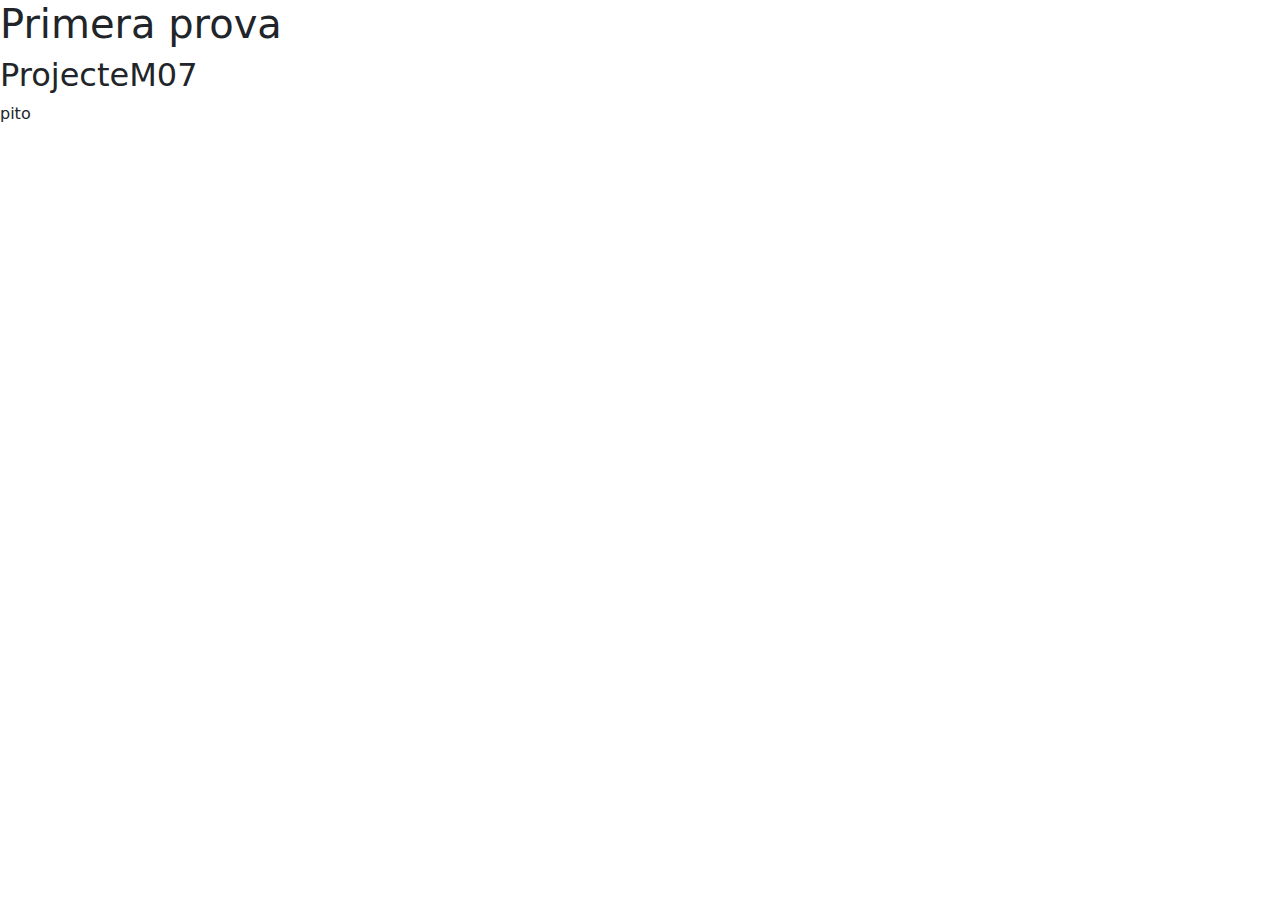
==== index.html @ 43befd8b "Inici bootstrap" ====
<!DOCTYPE html>
<html lang="en">
<head>
    <meta charset="UTF-8">
    <meta name="viewport" content="width=device-width, initial-scale=1.0">
    <title>Document</title>
    <link rel="stylesheet" href="./css/cssBS/bootstrap.min.css">
</head>
<body>
    <h1>Primera prova</h1>
    <h2>ProjecteM07</h2>
    <p>pito</p>
    <script src="./css/cssBS/bootstrap.bundle.min.js"></script>
</body>
</html>
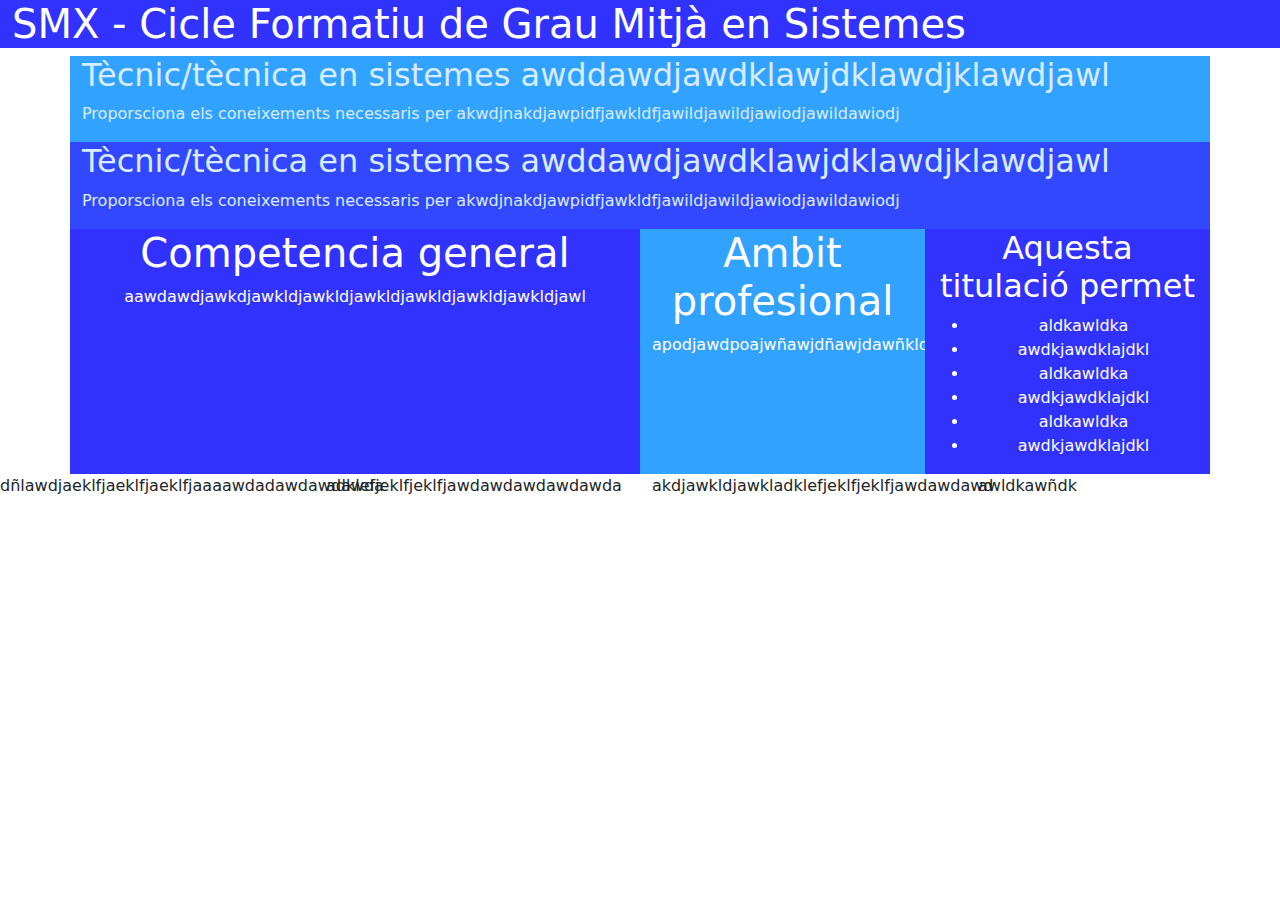
==== commit cb74dbfd: "classe container i grids" ====
--- a/index.html
+++ b/index.html
@@ -5,11 +5,72 @@
     <meta name="viewport" content="width=device-width, initial-scale=1.0">
     <title>Document</title>
     <link rel="stylesheet" href="./css/cssBS/bootstrap.min.css">
+    <link rel="stylesheet" href="css/estils.css">
 </head>
 <body>
-    <h1>Primera prova</h1>
-    <h2>ProjecteM07</h2>
-    <p>pito</p>
+    <div class="container-fluid dual">
+    <h1>SMX - Cicle Formatiu de Grau Mitjà en Sistemes</h1>
+    </div>
+    
+    <main>
+        <!--INFO PRINCIPAL-->
+        <div class="container-md dual80">
+            <div class="row">
+                <div class="col-md dual80">
+                    <h2>
+                        Tècnic/tècnica en sistemes awddawdjawdklawjdklawdjklawdjawl
+                        </h2>
+                        <p>Proporsciona els coneixements necessaris per akwdjnakdjawpidfjawkldfjawildjawildjawiodjawildawiodj</p>
+                </div>
+                <div class="col-md dual">
+                    <h2>
+                        Tècnic/tècnica en sistemes awddawdjawdklawjdklawdjklawdjawl
+                        </h2>
+                        <p>Proporsciona els coneixements necessaris per akwdjnakdjawpidfjawkldfjawildjawildjawiodjawildawiodj</p>
+                    </div>
+                </div>
+              </div>
+        </div>
+        <!--INFO SECUNDARIA-->
+        <div class="container text-center">
+            <div class="row">
+              <div class="col-sm-6 dual60">
+                <h1>Competencia general</h1>
+                <p>aawdawdjawkdjawkldjawkldjawkldjawkldjawkldjawkldjawl</p>
+              </div>
+              <div class="col-sm-3 dual80">
+                <h1>Ambit profesional</h1>
+                <p>apodjawdpoajwñawjdñawjdawñkldjawdjawkldjawkldjawklda</p>
+              </div>
+              <div class="col-sm-3 dual60">
+                <h2>Aquesta titulació permet</h2>
+                <ul>
+                    <li>aldkawldka</li>
+                    <li>awdkjawdklajdkl</li>
+                    <li>aldkawldka</li>
+                    <li>awdkjawdklajdkl</li> 
+                    <li>aldkawldka</li>
+                    <li>awdkjawdklajdkl</li>
+                </ul>
+              </div>
+            </div>
+          </div>
+          <div class="container"></div>
+          <div class="row row-cols-4">
+            <div class="col">
+                <p>dñlawdjaeklfjaeklfjaeklfjaaaawdadawdawdawda</p>
+            </div>
+            <div class="col">
+                <p>adklefjeklfjeklfjawdawdawdawdawda</p>
+            </div>
+            <div class="col">
+                <p>akdjawkldjawkladklefjeklfjeklfjawdawdawd</p>
+            </div>
+            <div class="col">
+                <p>awldkawñdk</p>
+            </div>
+          </div>
+    </main>       
     <script src="./css/cssBS/bootstrap.bundle.min.js"></script>
 </body>
 </html>--- a/css/estils.css
+++ b/css/estils.css
@@ -0,0 +1,15 @@
+.dual{
+    background-color: blue;
+    color: white;
+    opacity: 0.8;
+}
+.dual80{
+    background-color: rgb(0, 140, 255);
+    color: white;
+    opacity: 0.8;
+}
+.dual60{
+    background-color: blue;
+    color: white;
+    opacity: 0.8;
+}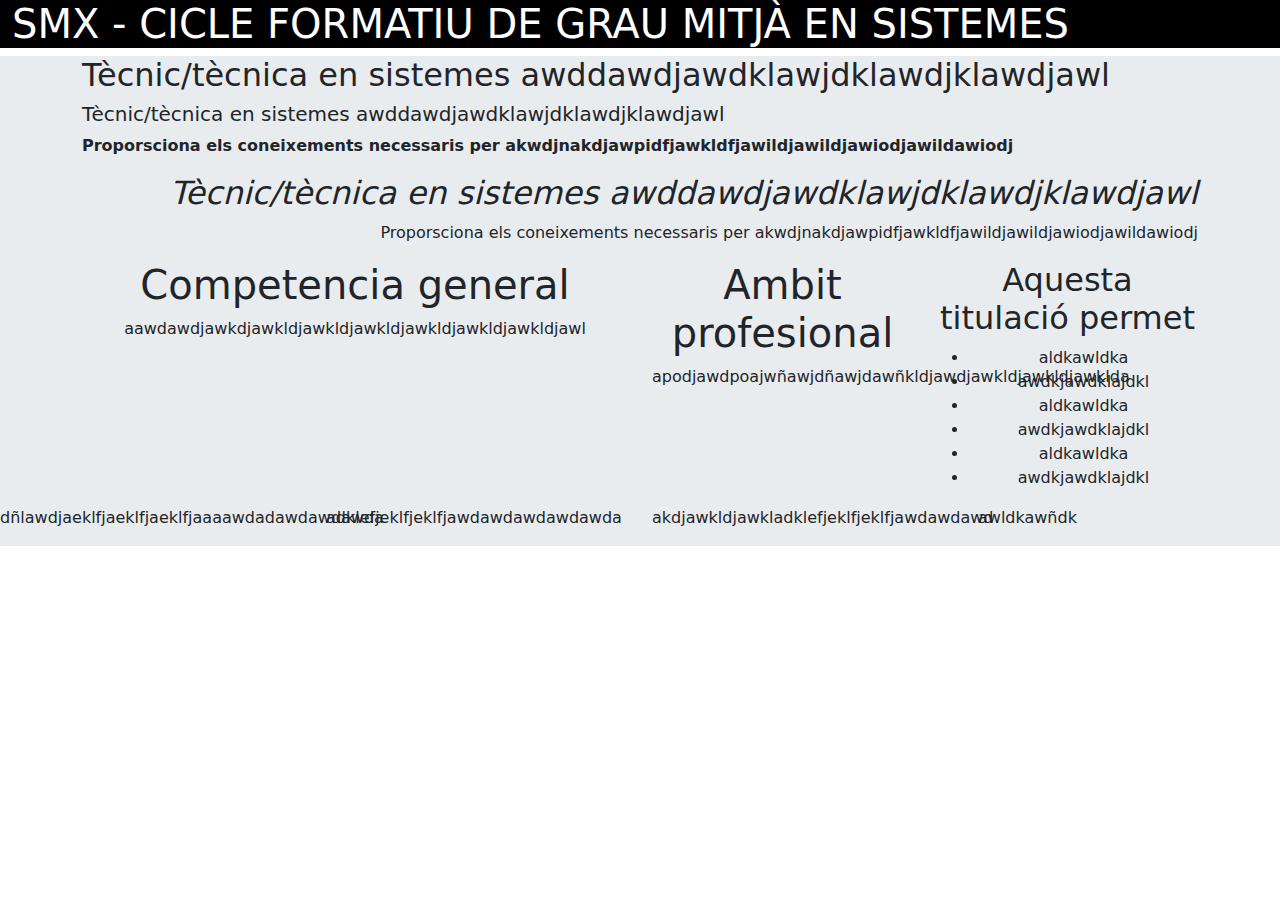
==== commit 19185bac: "CursBootstrap" ====
--- a/index.html
+++ b/index.html
@@ -8,25 +8,28 @@
     <link rel="stylesheet" href="css/estils.css">
 </head>
 <body>
-    <div class="container-fluid dual">
-    <h1>SMX - Cicle Formatiu de Grau Mitjà en Sistemes</h1>
+    <div class="container-fluid bg-black">
+    <h1 class="text-uppercase text-white">SMX - Cicle Formatiu de Grau Mitjà en Sistemes</h1>
     </div>
     
-    <main>
+    <main class="bg-body-secondary">
         <!--INFO PRINCIPAL-->
-        <div class="container-md dual80">
+        <div class="container-md ">
             <div class="row">
-                <div class="col-md dual80">
+                <div class="col-md ">
                     <h2>
                         Tècnic/tècnica en sistemes awddawdjawdklawjdklawdjklawdjawl
                         </h2>
-                        <p>Proporsciona els coneixements necessaris per akwdjnakdjawpidfjawkldfjawildjawildjawiodjawildawiodj</p>
+                        <h2 class="fs-5 text">
+                          Tècnic/tècnica en sistemes awddawdjawdklawjdklawdjklawdjawl
+                          </h2>
+                        <p class="fw-bold">Proporsciona els coneixements necessaris per akwdjnakdjawpidfjawkldfjawildjawildjawiodjawildawiodj</p>
                 </div>
-                <div class="col-md dual">
-                    <h2>
+                <div class="col-md text-center text-sm-end">
+                    <h2 class="fst-italic">
                         Tècnic/tècnica en sistemes awddawdjawdklawjdklawdjklawdjawl
                         </h2>
-                        <p>Proporsciona els coneixements necessaris per akwdjnakdjawpidfjawkldfjawildjawildjawiodjawildawiodj</p>
+                        <p class="fw-light">Proporsciona els coneixements necessaris per akwdjnakdjawpidfjawkldfjawildjawildjawiodjawildawiodj</p>
                     </div>
                 </div>
               </div>
@@ -34,15 +37,15 @@
         <!--INFO SECUNDARIA-->
         <div class="container text-center">
             <div class="row">
-              <div class="col-sm-6 dual60">
+              <div class="col-sm-6 ">
                 <h1>Competencia general</h1>
                 <p>aawdawdjawkdjawkldjawkldjawkldjawkldjawkldjawkldjawl</p>
               </div>
-              <div class="col-sm-3 dual80">
+              <div class="col-sm-3 ">
                 <h1>Ambit profesional</h1>
                 <p>apodjawdpoajwñawjdñawjdawñkldjawdjawkldjawkldjawklda</p>
               </div>
-              <div class="col-sm-3 dual60">
+              <div class="col-sm-3 ">
                 <h2>Aquesta titulació permet</h2>
                 <ul>
                     <li>aldkawldka</li>
--- a/css/estils.css
+++ b/css/estils.css
@@ -1,3 +1,6 @@
+.alt100{
+    height: 100%;
+}
 .dual{
     background-color: blue;
     color: white;
